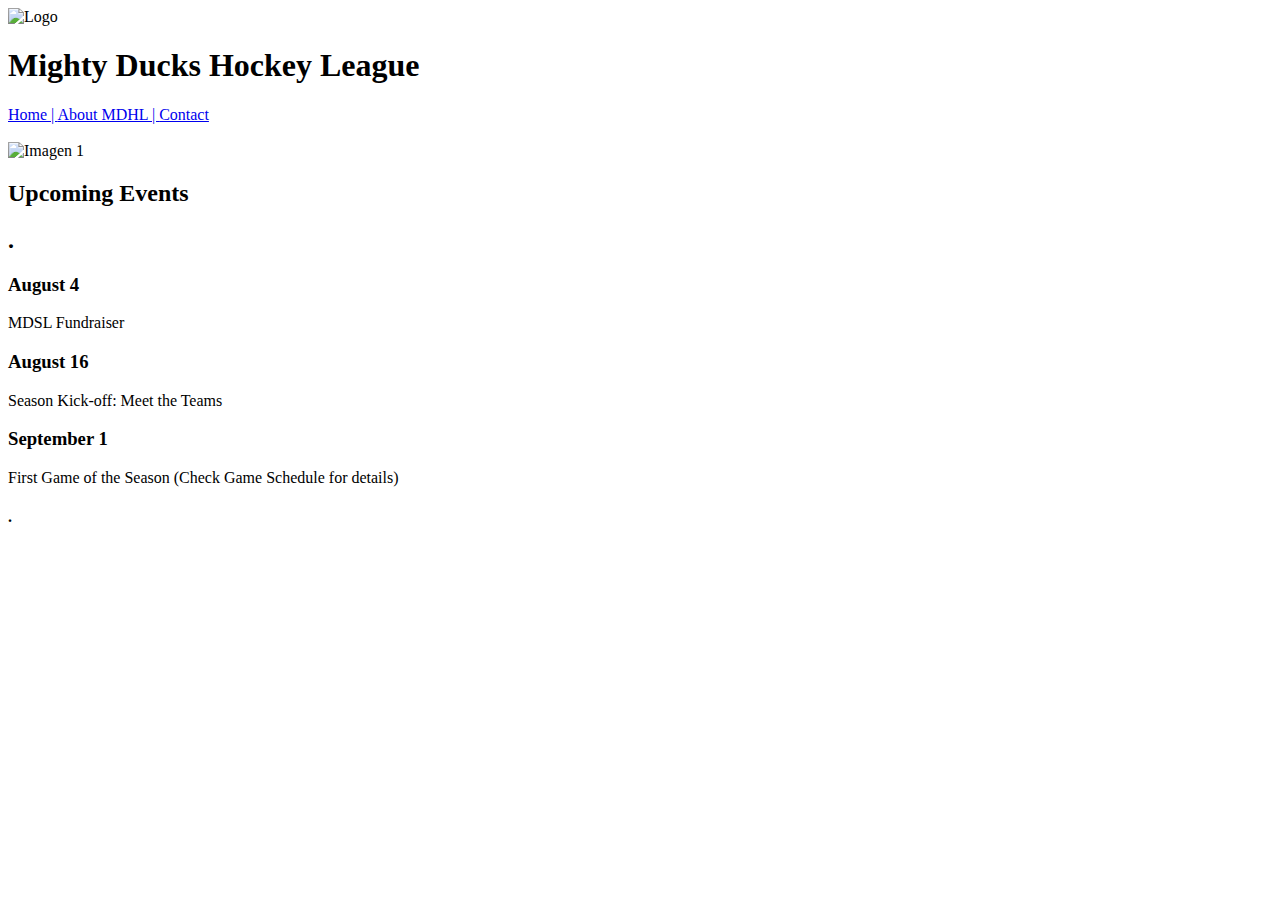
==== root/index.html @ 3c2e6b70 "agrego carpeta root y subcarpeta styles" ====
<!DOCTYPE html>
<html lang="en">
    <head>
        <meta charset="UTF-8">
        <meta http-equiv="X-UA-Compatible" content="IE=edge">
        <meta name="viewport" content="width=device-width, initial-scale=1.0">
        <link rel="stylesheet" href="./styles/style.css">
        <title>Document</title>
    </head>
    <body>

        <header>
            <div>
                <img src="./assets/LogoMightyDucks-01.png" alt="Logo" width="150">
            </div>
            
            <h1>Mighty Ducks Hockey League</h1>

            <nav>
                <a href="#">Home | </a>
                <a href="./about.html">About MDHL | </a>
                <a href="./contact.html">Contact</a>
            </nav>

        </header>

        <main>
            <br>
            <div>
                <img src="./assets/hockey1.jpg" alt="Imagen 1" width="100">
            </div>

            <h2>Upcoming Events</h2>

            <section>

                <h2>.</h2>
                <article>
                    <h3>August 4</h3>
                    <p>MDSL Fundraiser</p>
                </article>

                <article>
                    <h3>August 16</h3>
                    <p>Season Kick-off: Meet the Teams</p>
                </article>

                <article>
                    <h3>September 1</h3>
                    <p>First Game of the Season (Check Game Schedule for details)</p>
                </article>

            </section>

            <aside></aside>

        </main>

        <footer>
            <h4>.</h4>
            <nav>
                <a></a>
                <a></a>
                <a></a>
            </nav>

        </footer>
        
    </body>
</html>
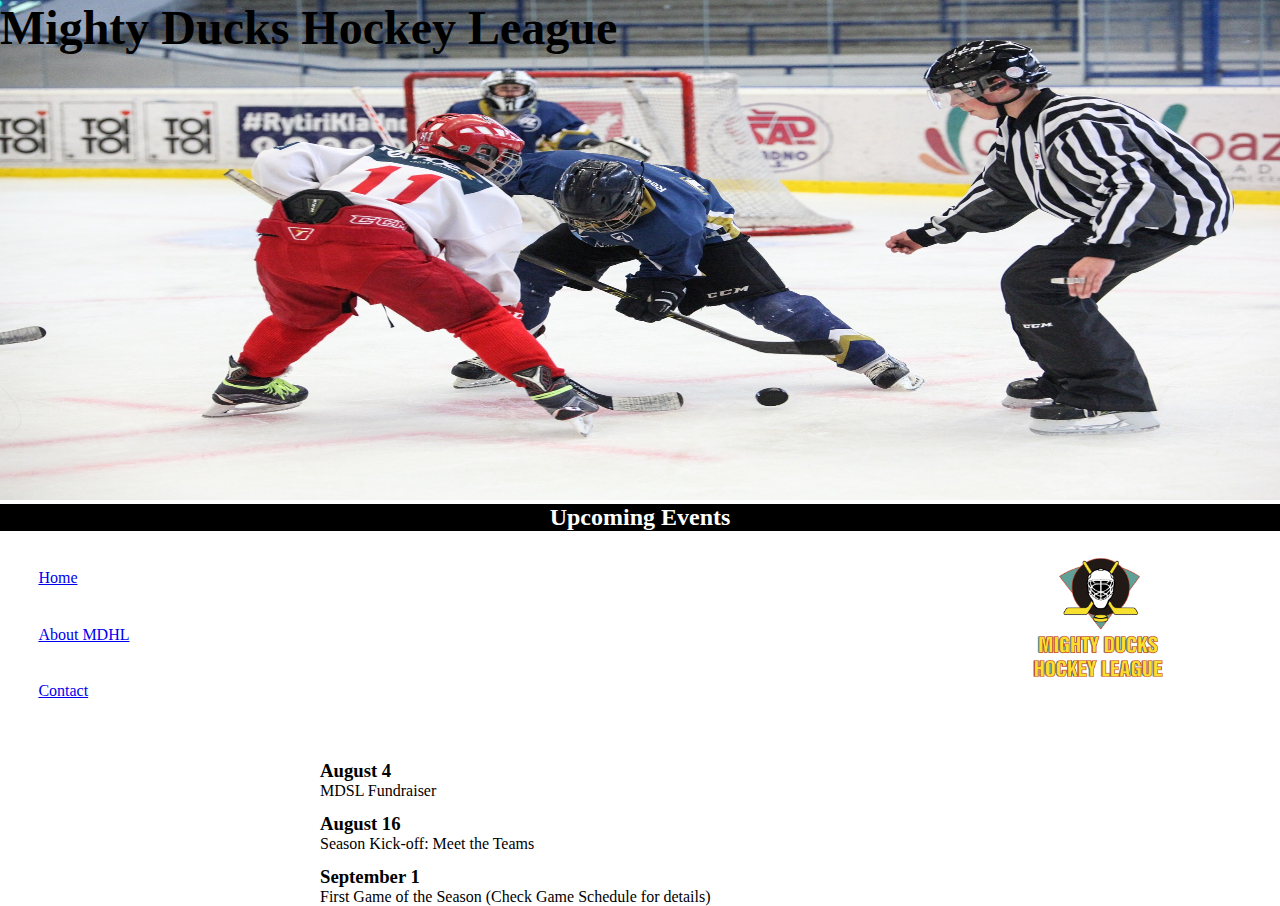
==== commit 85300853: "task2_design1" ====
--- a/root/index.html
+++ b/root/index.html
@@ -4,37 +4,37 @@
         <meta charset="UTF-8">
         <meta http-equiv="X-UA-Compatible" content="IE=edge">
         <meta name="viewport" content="width=device-width, initial-scale=1.0">
-        <link rel="stylesheet" href="./styles/style.css">
+        <link rel="stylesheet" href="./assets/styles/style.css">
         <title>Document</title>
     </head>
     <body>
 
         <header>
-            <div>
-                <img src="./assets/LogoMightyDucks-01.png" alt="Logo" width="150">
+            <h1 class="titulo">Mighty Ducks Hockey League</h1>
+
+            <img src="./assets/images/design1_image1.jpg" alt="Imagen 1" width="100%" height="500">
+
+            <div class="container1">
+                <h2 class="h2">Upcoming Events</h2>
+
+                <figure>
+                    <img class="logo" src="./assets/images/LogoMightyDucks-01.png" alt="Logo" width="150">
+                </figure>
             </div>
-            
-            <h1>Mighty Ducks Hockey League</h1>
 
             <nav>
-                <a href="#">Home | </a>
-                <a href="./about.html">About MDHL | </a>
+                <a href="#">Home</a>
+                <a href="./about.html">About MDHL</a>
                 <a href="./contact.html">Contact</a>
             </nav>
 
         </header>
 
         <main>
-            <br>
-            <div>
-                <img src="./assets/hockey1.jpg" alt="Imagen 1" width="100">
-            </div>
-
-            <h2>Upcoming Events</h2>
 
             <section>
 
-                <h2>.</h2>
+                <h2 class="none">.</h2>
                 <article>
                     <h3>August 4</h3>
                     <p>MDSL Fundraiser</p>
@@ -57,7 +57,7 @@
         </main>
 
         <footer>
-            <h4>.</h4>
+            <h4 class="none">.</h4>
             <nav>
                 <a></a>
                 <a></a>
--- a/root/assets/styles/style.css
+++ b/root/assets/styles/style.css
@@ -0,0 +1,52 @@
+*{
+    padding: 0;
+    box-sizing: border-box;
+    margin: 0;
+}
+
+.titulo{
+    font-size:300%;
+    position: absolute;
+}
+
+.h2{
+    color: white;
+    background-color: black;
+    text-align: center;
+}
+
+.logo{
+    position: absolute;
+    left: 80%;
+    top: 60%;
+    width: 150px;
+}
+
+a{
+    display: block;
+    margin: 3%;
+}
+
+section{
+    position: absolute;
+    left: 25%;
+    top: 83%;
+}
+
+article{
+    margin-top: 13px;
+}
+
+.none{
+    display: none;
+}
+
+section #a_contact{
+    display: inline;
+}
+
+.p_contact{
+    display: inline;
+}
+
+
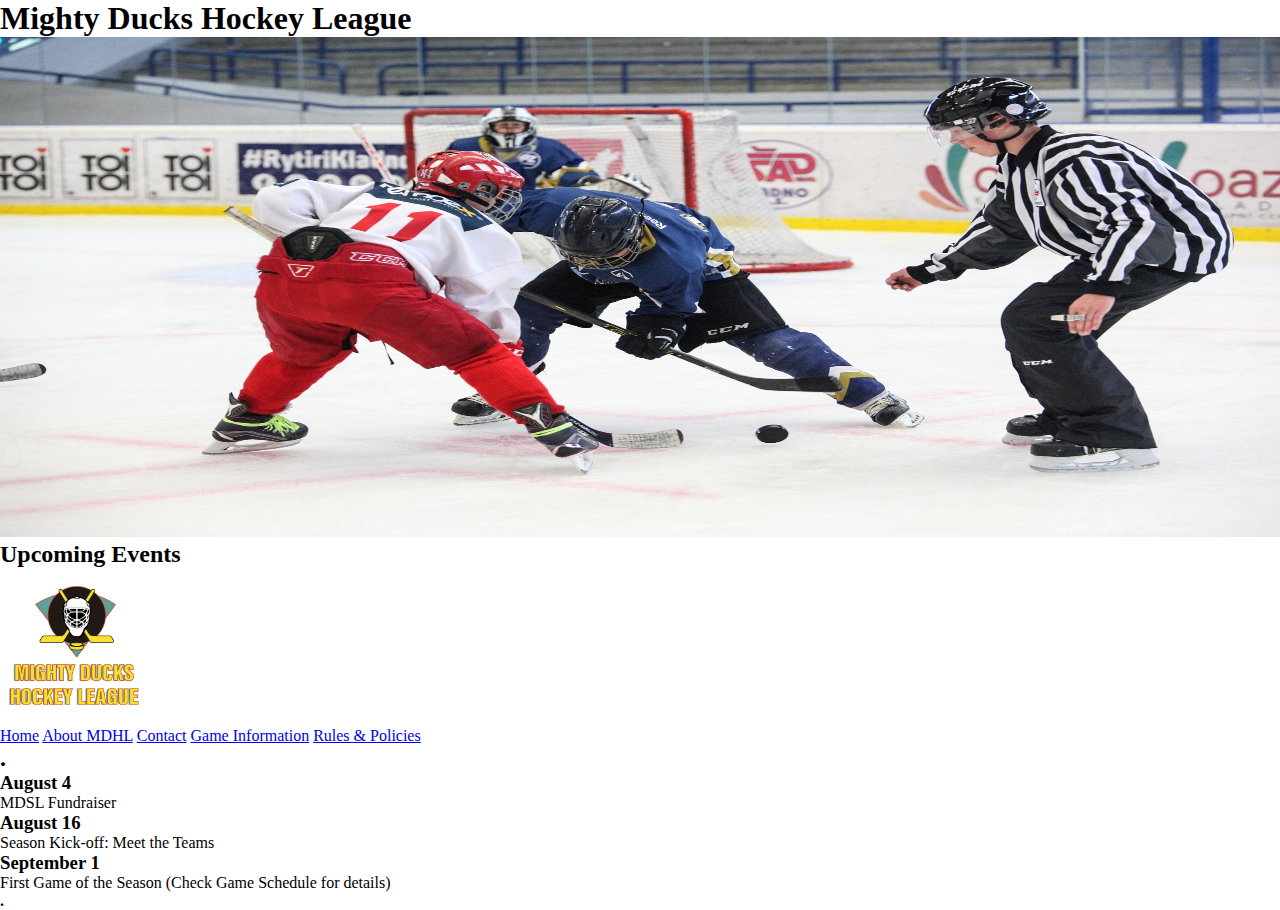
==== commit 76ff9acd: "se agrega barra de navegacion" ====
--- a/root/index.html
+++ b/root/index.html
@@ -26,6 +26,8 @@
                 <a href="#">Home</a>
                 <a href="./about.html">About MDHL</a>
                 <a href="./contact.html">Contact</a>
+                <a href="./game_info.html">Game Information</a>
+                <a href="./rules.html"> Rules & Policies</a>
             </nav>
 
         </header>
--- a/root/assets/styles/style.css
+++ b/root/assets/styles/style.css
@@ -4,49 +4,3 @@
     margin: 0;
 }
 
-.titulo{
-    font-size:300%;
-    position: absolute;
-}
-
-.h2{
-    color: white;
-    background-color: black;
-    text-align: center;
-}
-
-.logo{
-    position: absolute;
-    left: 80%;
-    top: 60%;
-    width: 150px;
-}
-
-a{
-    display: block;
-    margin: 3%;
-}
-
-section{
-    position: absolute;
-    left: 25%;
-    top: 83%;
-}
-
-article{
-    margin-top: 13px;
-}
-
-.none{
-    display: none;
-}
-
-section #a_contact{
-    display: inline;
-}
-
-.p_contact{
-    display: inline;
-}
-
-
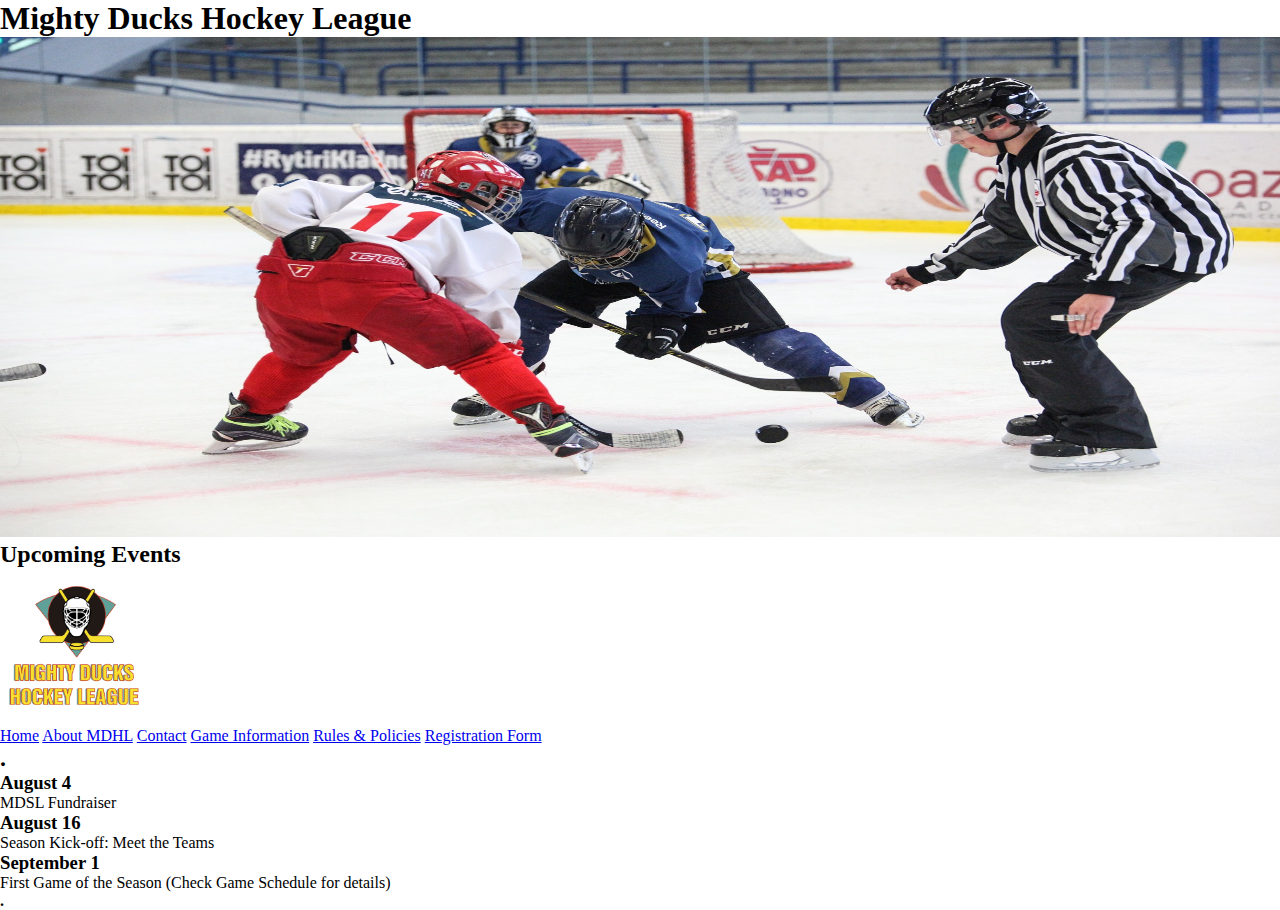
==== commit cdc912f4: "agrego maps" ====
--- a/root/index.html
+++ b/root/index.html
@@ -28,6 +28,7 @@
                 <a href="./contact.html">Contact</a>
                 <a href="./game_info.html">Game Information</a>
                 <a href="./rules.html"> Rules & Policies</a>
+                <a href="./registration.html">Registration Form</a>
             </nav>
 
         </header>
--- a/root/assets/styles/style.css
+++ b/root/assets/styles/style.css
@@ -4,3 +4,19 @@
     margin: 0;
 }
 
+form{
+    padding: 1rem;
+    display: flex;
+    flex-direction: column;
+    gap: 0.2rem;
+}
+
+fieldset{
+    border: none;
+    padding: 0.5rem;
+}
+
+.h1form{
+    text-align: center;
+}
+
